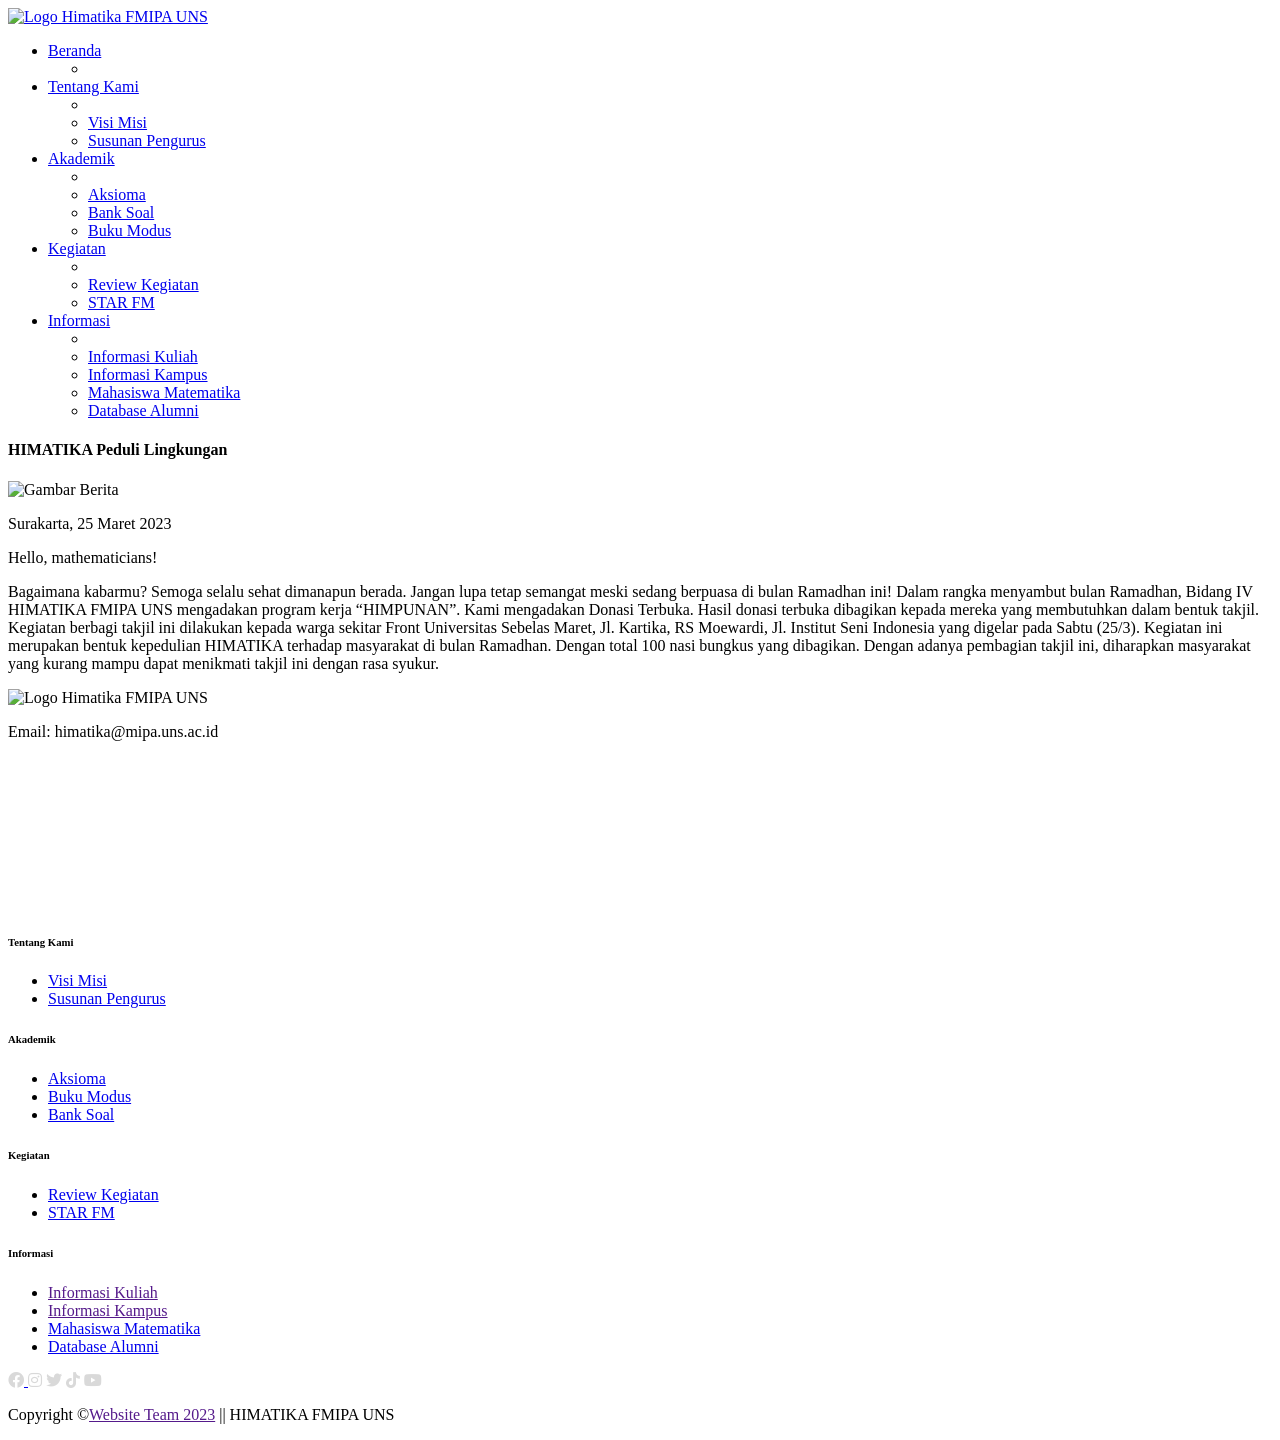
==== review_kegiatan/HIMPUNAN.html @ 8f07817e "Add files via upload" ====
<!DOCTYPE html>
<html lang="en">
  <head>
    <meta charset="UTF-8" />
    <meta http-equiv="X-UA-Compatible" content="IE=edge" />
    <meta name="viewport" content="width=device-width, initial-scale=1.0" />
    <title>HIMATIKA Peduli Lingkungan</title>
    <link
      rel="shortcut icon"
      href="assets/logo himatika.png"
      type="image/x-icon"
    />

    <!-- My Font -->
    <link
      href="https://fonts.googleapis.com/css2?family=Poppins:wght@400;600;700&display=swap"
      rel="stylesheet"
    />
    <link
      href="https://fonts.googleapis.com/css2?family=Montserrat:wght@400;500;700&display=swap"
      rel="stylesheet"
    />
    <!--Calibri Font => klo mau pake langsung di CSS(font-family: "calibri",sans-serif;)-->

    <!-- My Css Style-->
    <link rel="stylesheet" href="css/style-nav.css" />
    <link rel="stylesheet" href="../css/review-kegiatan.css" />
    <link rel="stylesheet" href="css/style-footer.css" />

    <!-- Feather Icons-->
    <script src="https://unpkg.com/feather-icons"></script>

    <!-- Font Awesome -->
    <link
      rel="stylesheet"
      href="https://use.fontawesome.com/releases/v5.15.4/css/all.css"
    />
  </head>
  <body>
    <!-- Navigasi Bar Start -->
    <nav class="navbar">
      <div class="navbar-logo">
        <a href="index.html">
          <img
            src="assets/logo-indo.png"
            class="logo-nav"
            alt="Logo Himatika FMIPA UNS"
          />
        </a>
      </div>
      <div class="navbar-menu">
        <ul>
          <li class="menu">
            <div class="menu-item">
              <i id="icon-menu" class="menu-icon" data-feather="home"></i>
              <a href="index.html">Beranda</a>
              <ul class="dropdown-beranda">
                <!--Hiasan Drop menu(drop-line)-->
                <li class="drop-line-beranda"></li>
              </ul>
            </div>
          </li>

          <li class="menu">
            <div class="menu-item">
              <div class="menu-wrapper">
                <div class="menu-container">
                  <i id="icon-menu" class="menu-icon" data-feather="users"></i>
                  <a href="#">Tentang Kami</a>
                </div>
                <a href="#"
                  ><i data-feather="chevron-down" class="chevron-down"></i
                ></a>
              </div>

              <ul class="dropdown">
                <!--Hiasan Drop menu(drop-line)-->
                <li class="drop-line"></li>
                <li class="dropdown-content">
                  <a href="visi-misi.html"
                    ><i id="icon-menu" data-feather="user"></i
                  ></a>
                  <a href="visi-misi.html">Visi Misi</a>
                </li>
                <li class="dropdown-content">
                  <a href="susunan-pengurus.html"
                    ><i id="icon-menu" data-feather="users"></i
                  ></a>
                  <a href="susunan-pengurus.html">Susunan Pengurus</a>
                </li>
              </ul>
            </div>
          </li>

          <li class="menu">
            <div class="menu-item">
              <div class="menu-wrapper">
                <div class="menu-container">
                  <i
                    id="icon-menu"
                    class="menu-icon"
                    data-feather="book-open"
                  ></i>
                  <a href="#">Akademik</a>
                </div>
                <a href="#"
                  ><i data-feather="chevron-down" class="chevron-down"></i
                ></a>
              </div>

              <ul class="dropdown dropdown--animated-2">
                <!--Hiasan Drop menu(drop-line)-->
                <li class="drop-line"></li>
                <li class="dropdown-content">
                  <a href="aksioma.html"
                    ><i id="icon-menu" data-feather="book"></i
                  ></a>
                  <a href="aksioma.html">Aksioma</a>
                </li>
                <li class="dropdown-content">
                  <a
                    href="https://drive.google.com/drive/folders/1Hf61U4OD5yHimjChPWyJ2t0SV8NsxnyT"
                    ><i id="icon-menu" data-feather="book"></i
                  ></a>
                  <a
                    href="https://drive.google.com/drive/folders/1Hf61U4OD5yHimjChPWyJ2t0SV8NsxnyT"
                    >Bank Soal</a
                  >
                </li>
                <li class="dropdown-content">
                  <a
                    href="https://drive.google.com/drive/folders/1hPaRXpQwMoG-IJgHgs4XyqpahIorm_Uj"
                    ><i id="icon-menu" data-feather="book"></i
                  ></a>
                  <a
                    href="https://drive.google.com/drive/folders/1hPaRXpQwMoG-IJgHgs4XyqpahIorm_Uj"
                    >Buku Modus</a
                  >
                </li>
              </ul>
            </div>
          </li>

          <li class="menu">
            <div class="menu-item nav-visit">
              <div class="menu-wrapper">
                <div class="menu-container">
                  <i
                    id="icon-menu"
                    class="menu-icon"
                    data-feather="calendar"
                  ></i>
                  <a href="#">Kegiatan</a>
                </div>
                <a href="#"
                  ><i data-feather="chevron-down" class="chevron-down"></i
                ></a>
              </div>

              <ul class="dropdown">
                <!--Hiasan Drop menu(drop-line)-->
                <li class="drop-line"></li>
                <li class="dropdown-content">
                  <a
                    href="https://drive.google.com/drive/folders/1s7GCv-ryBIylTNacQF3diu7MrT_sk_R-"
                    ><i id="icon-menu" data-feather="calendar"></i
                  ></a>
                  <a
                    href="https://drive.google.com/drive/folders/1s7GCv-ryBIylTNacQF3diu7MrT_sk_R-"
                    >Review Kegiatan</a
                  >
                </li>
                <li class="dropdown-content">
                  <a href="https://www.instagram.com/starfm_uns/"
                    ><i id="icon-menu" data-feather="calendar"></i
                  ></a>
                  <a href="https://www.instagram.com/starfm_uns/">STAR FM</a>
                </li>
              </ul>
            </div>
          </li>

          <li class="menu">
            <div class="menu-item">
              <div class="menu-wrapper">
                <div class="menu-container">
                  <i id="icon-menu" class="menu-icon" data-feather="info"></i>
                  <a href="#">Informasi</a>
                </div>
                <a href="#"
                  ><i data-feather="chevron-down" class="chevron-down"></i
                ></a>
              </div>

              <ul class="dropdown dropdown--animated-3">
                <!--Hiasan Drop menu(drop-line)-->
                <li class="drop-line"></li>
                <li class="dropdown-content">
                  <a href="informasi-kuliah.html"
                    ><i id="icon-menu" data-feather="info"></i
                  ></a>
                  <a href="informasi-kuliah.html">Informasi Kuliah</a>
                </li>
                <li class="dropdown-content">
                  <a href="informasi-kampus.html"
                    ><i id="icon-menu" data-feather="info"></i
                  ></a>
                  <a href="informasi-kampus.html">Informasi Kampus</a>
                </li>
                <li class="dropdown-content">
                  <a href="mahasiswa-matematika.html"
                    ><i id="icon-menu" data-feather="info"></i
                  ></a>
                  <a href="mahasiswa-matematika.html">Mahasiswa Matematika</a>
                </li>
                <li class="dropdown-content">
                  <a
                    href="https://docs.google.com/spreadsheets/d/1jv8xUHh3H_3f-vINGhlzfrGTuFGoTF0HC7LiTBdWq4Y/htmlview"
                    ><i id="icon-menu" data-feather="info"></i
                  ></a>
                  <a
                    href="https://docs.google.com/spreadsheets/d/1jv8xUHh3H_3f-vINGhlzfrGTuFGoTF0HC7LiTBdWq4Y/htmlview"
                    >Database Alumni</a
                  >
                </li>
              </ul>
            </div>
          </li>
        </ul>
      </div>
      <div class="navbar-icon">
        <div id="menu">
          <div class="menu-modern-1"></div>
          <div class="menu-modern-2"></div>
          <div class="menu-modern-3"></div>
        </div>
      </div>
    </nav>
    <!-- navbar end -->
    <!-- <header class="header">
      <div class="overlay"></div>
      <main class="header-content">
        <h2>Review Kegiatan</h2>
      </main>
    </header> -->
    <div class="container">
      <div class="content">
        <h4>HIMATIKA Peduli Lingkungan</h4>
        <div class="image-container">
          <img src="assets/berita/berita-himpunan.jpg" alt="Gambar Berita" />
        </div>
        <div class="deskripsi">
          <p>Surakarta, 25 Maret 2023</p>
        </div>
        <div class="konten-isi">
          <p>Hello, mathematicians!</p>
          <p>
            Bagaimana kabarmu? Semoga selalu sehat dimanapun berada. Jangan lupa
            tetap semangat meski sedang berpuasa di bulan Ramadhan ini! Dalam
            rangka menyambut bulan Ramadhan, Bidang IV HIMATIKA FMIPA UNS
            mengadakan program kerja “HIMPUNAN”. Kami mengadakan Donasi Terbuka.
            Hasil donasi terbuka dibagikan kepada mereka yang membutuhkan dalam
            bentuk takjil. Kegiatan berbagi takjil ini dilakukan kepada warga
            sekitar Front Universitas Sebelas Maret, Jl. Kartika, RS Moewardi,
            Jl. Institut Seni Indonesia yang digelar pada Sabtu (25/3). Kegiatan
            ini merupakan bentuk kepedulian HIMATIKA terhadap masyarakat di
            bulan Ramadhan. Dengan total 100 nasi bungkus yang dibagikan. Dengan
            adanya pembagian takjil ini, diharapkan masyarakat yang kurang mampu
            dapat menikmati takjil ini dengan rasa syukur.
          </p>
        </div>
      </div>
      <!-- <2>berita- elantikan</2> -->
    </div>
    <!-- Footer Start -->
    <div class="footer">
      <div class="container-footer">
        <div class="col-footer">
          <img
            src="assets/logo_hima_putih.png"
            class="logo-foot"
            alt="Logo Himatika FMIPA UNS"
          />
          <p>Email: himatika@mipa.uns.ac.id</p>
          <iframe
            src="https://www.google.com/maps/embed?pb=!1m18!1m12!1m3!1d494.3940046802911!2d110.85863901382751!3d-7.558396399999998!2m3!1f0!2f0!3f0!3m2!1i1024!2i768!4f13.1!3m3!1m2!1s0x2e7a17d795fd373d%3A0x66f70240a15a319d!2sSekretariat%20HIMATIKA%20FMIPA%20UNS!5e0!3m2!1sen!2sid!4v1682749275850!5m2!1sen!2sid"
            style="border: 0"
            allowfullscreen=""
            loading="lazy"
            referrerpolicy="no-referrer-when-downgrade"
          ></iframe>
        </div>
        <div class="col-footer">
          <h6>Tentang Kami</h6>
          <ul>
            <li><a href="visi-misi.html">Visi Misi</a></li>
            <li><a href="susunan-pengurus.html">Susunan Pengurus</a></li>
          </ul>
        </div>
        <div class="col-footer">
          <h6>Akademik</h6>
          <ul>
            <li>
              <a href="aksioma.html">Aksioma</a>
            </li>
            <li>
              <a
                href="https://drive.google.com/drive/folders/1hPaRXpQwMoG-IJgHgs4XyqpahIorm_Uj"
                >Buku Modus</a
              >
            </li>
            <li>
              <a
                href="https://drive.google.com/drive/folders/1Hf61U4OD5yHimjChPWyJ2t0SV8NsxnyT"
                >Bank Soal</a
              >
            </li>
          </ul>
        </div>
        <div class="col-footer">
          <h6>Kegiatan</h6>
          <ul>
            <li>
              <a
                href="https://drive.google.com/drive/folders/1s7GCv-ryBIylTNacQF3diu7MrT_sk_R-"
                >Review Kegiatan</a
              >
            </li>
            <li><a href="https://www.instagram.com/starfm_uns/">STAR FM</a></li>
          </ul>
        </div>
        <div class="col-footer">
          <div class="col-col-footer">
            <h6>Informasi</h6>
            <ul>
              <li><a href="">Informasi Kuliah</a></li>
              <li><a href="">Informasi Kampus</a></li>
              <li>
                <a href="mahasiswa-matematika.html">Mahasiswa Matematika</a>
              </li>
              <li>
                <a
                  href="https://docs.google.com/spreadsheets/d/1jv8xUHh3H_3f-vINGhlzfrGTuFGoTF0HC7LiTBdWq4Y/htmlview"
                  >Database Alumni</a
                >
              </li>
            </ul>
          </div>
          <div class="sosmed-footer">
            <a href="https://web.facebook.com/himatikafmipauns">
              <i class="fab fa-facebook" style="color: #d9d9d9"></i>
            </a>
            <a href="https://www.instagram.com/himatikauns/"
              ><i class="fab fa-instagram" style="color: #d9d9d9"></i
            ></a>
            <a href="https://twitter.com/himatikauns"
              ><i class="fab fa-twitter" style="color: #d9d9d9"></i
            ></a>
            <a href="https://www.tiktok.com/@himatikauns"
              ><i class="fab fa-tiktok" style="color: #d9d9d9"></i
            ></a>
            <a href="https://www.youtube.com/HIMATIKAFMIPAUNS"
              ><i class="fab fa-youtube" style="color: #d9d9d9"></i
            ></a>
          </div>
        </div>
      </div>
    </div>
    <div class="copyright">
      <p>Copyright ©<a href="">Website Team 2023</a> || HIMATIKA FMIPA UNS</p>
    </div>
    <!-- Footer End -->

    <!-- My Java Script -->
    <script src="script/script-susunan-pengurus.js"></script>
    <!-- navbar scipt -->
    <script src="script/nav-script.js"></script>

    <!-- Feather Icons -->
    <script>
      feather.replace();
    </script>
  </body>
</html>
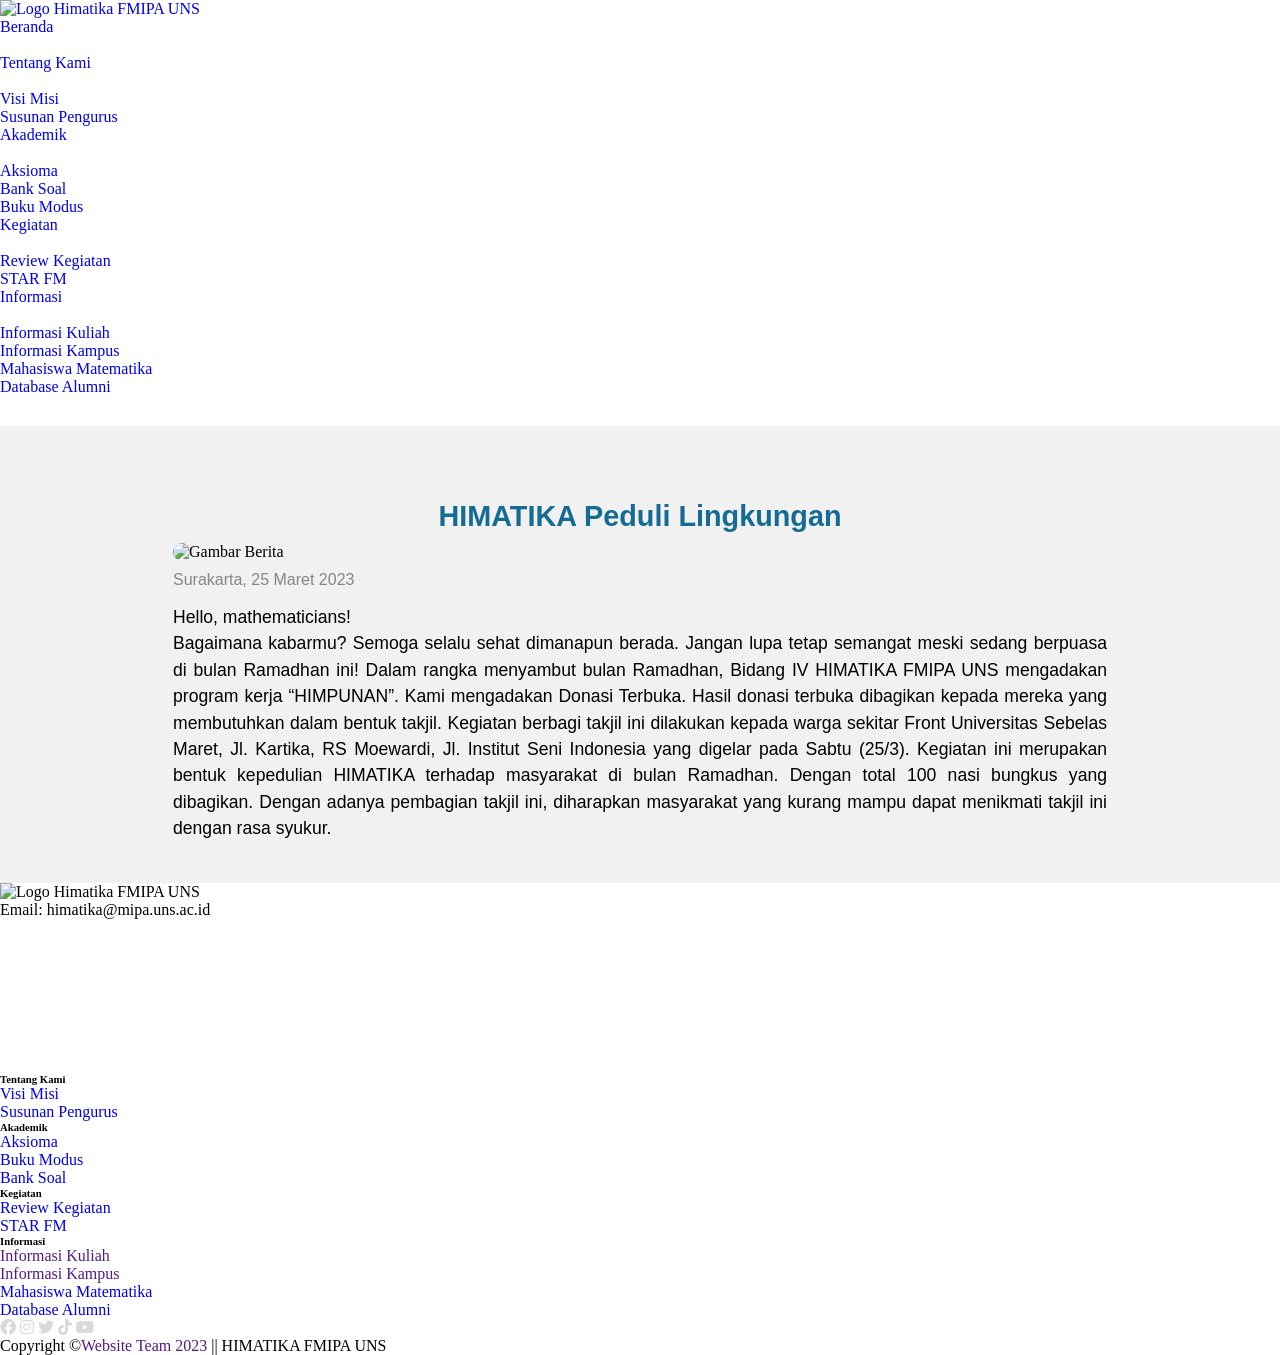
==== commit a5b6a95a: "cek" ====
--- a/review_kegiatan/HIMPUNAN.html
+++ b/review_kegiatan/HIMPUNAN.html
@@ -1,384 +1,384 @@
-<!DOCTYPE html>
-<html lang="en">
-  <head>
-    <meta charset="UTF-8" />
-    <meta http-equiv="X-UA-Compatible" content="IE=edge" />
-    <meta name="viewport" content="width=device-width, initial-scale=1.0" />
-    <title>HIMATIKA Peduli Lingkungan</title>
-    <link
-      rel="shortcut icon"
-      href="assets/logo himatika.png"
-      type="image/x-icon"
-    />
-
-    <!-- My Font -->
-    <link
-      href="https://fonts.googleapis.com/css2?family=Poppins:wght@400;600;700&display=swap"
-      rel="stylesheet"
-    />
-    <link
-      href="https://fonts.googleapis.com/css2?family=Montserrat:wght@400;500;700&display=swap"
-      rel="stylesheet"
-    />
-    <!--Calibri Font => klo mau pake langsung di CSS(font-family: "calibri",sans-serif;)-->
-
-    <!-- My Css Style-->
-    <link rel="stylesheet" href="css/style-nav.css" />
-    <link rel="stylesheet" href="../css/review-kegiatan.css" />
-    <link rel="stylesheet" href="css/style-footer.css" />
-
-    <!-- Feather Icons-->
-    <script src="https://unpkg.com/feather-icons"></script>
-
-    <!-- Font Awesome -->
-    <link
-      rel="stylesheet"
-      href="https://use.fontawesome.com/releases/v5.15.4/css/all.css"
-    />
-  </head>
-  <body>
-    <!-- Navigasi Bar Start -->
-    <nav class="navbar">
-      <div class="navbar-logo">
-        <a href="index.html">
-          <img
-            src="assets/logo-indo.png"
-            class="logo-nav"
-            alt="Logo Himatika FMIPA UNS"
-          />
-        </a>
-      </div>
-      <div class="navbar-menu">
-        <ul>
-          <li class="menu">
-            <div class="menu-item">
-              <i id="icon-menu" class="menu-icon" data-feather="home"></i>
-              <a href="index.html">Beranda</a>
-              <ul class="dropdown-beranda">
-                <!--Hiasan Drop menu(drop-line)-->
-                <li class="drop-line-beranda"></li>
-              </ul>
-            </div>
-          </li>
-
-          <li class="menu">
-            <div class="menu-item">
-              <div class="menu-wrapper">
-                <div class="menu-container">
-                  <i id="icon-menu" class="menu-icon" data-feather="users"></i>
-                  <a href="#">Tentang Kami</a>
-                </div>
-                <a href="#"
-                  ><i data-feather="chevron-down" class="chevron-down"></i
-                ></a>
-              </div>
-
-              <ul class="dropdown">
-                <!--Hiasan Drop menu(drop-line)-->
-                <li class="drop-line"></li>
-                <li class="dropdown-content">
-                  <a href="visi-misi.html"
-                    ><i id="icon-menu" data-feather="user"></i
-                  ></a>
-                  <a href="visi-misi.html">Visi Misi</a>
-                </li>
-                <li class="dropdown-content">
-                  <a href="susunan-pengurus.html"
-                    ><i id="icon-menu" data-feather="users"></i
-                  ></a>
-                  <a href="susunan-pengurus.html">Susunan Pengurus</a>
-                </li>
-              </ul>
-            </div>
-          </li>
-
-          <li class="menu">
-            <div class="menu-item">
-              <div class="menu-wrapper">
-                <div class="menu-container">
-                  <i
-                    id="icon-menu"
-                    class="menu-icon"
-                    data-feather="book-open"
-                  ></i>
-                  <a href="#">Akademik</a>
-                </div>
-                <a href="#"
-                  ><i data-feather="chevron-down" class="chevron-down"></i
-                ></a>
-              </div>
-
-              <ul class="dropdown dropdown--animated-2">
-                <!--Hiasan Drop menu(drop-line)-->
-                <li class="drop-line"></li>
-                <li class="dropdown-content">
-                  <a href="aksioma.html"
-                    ><i id="icon-menu" data-feather="book"></i
-                  ></a>
-                  <a href="aksioma.html">Aksioma</a>
-                </li>
-                <li class="dropdown-content">
-                  <a
-                    href="https://drive.google.com/drive/folders/1Hf61U4OD5yHimjChPWyJ2t0SV8NsxnyT"
-                    ><i id="icon-menu" data-feather="book"></i
-                  ></a>
-                  <a
-                    href="https://drive.google.com/drive/folders/1Hf61U4OD5yHimjChPWyJ2t0SV8NsxnyT"
-                    >Bank Soal</a
-                  >
-                </li>
-                <li class="dropdown-content">
-                  <a
-                    href="https://drive.google.com/drive/folders/1hPaRXpQwMoG-IJgHgs4XyqpahIorm_Uj"
-                    ><i id="icon-menu" data-feather="book"></i
-                  ></a>
-                  <a
-                    href="https://drive.google.com/drive/folders/1hPaRXpQwMoG-IJgHgs4XyqpahIorm_Uj"
-                    >Buku Modus</a
-                  >
-                </li>
-              </ul>
-            </div>
-          </li>
-
-          <li class="menu">
-            <div class="menu-item nav-visit">
-              <div class="menu-wrapper">
-                <div class="menu-container">
-                  <i
-                    id="icon-menu"
-                    class="menu-icon"
-                    data-feather="calendar"
-                  ></i>
-                  <a href="#">Kegiatan</a>
-                </div>
-                <a href="#"
-                  ><i data-feather="chevron-down" class="chevron-down"></i
-                ></a>
-              </div>
-
-              <ul class="dropdown">
-                <!--Hiasan Drop menu(drop-line)-->
-                <li class="drop-line"></li>
-                <li class="dropdown-content">
-                  <a
-                    href="https://drive.google.com/drive/folders/1s7GCv-ryBIylTNacQF3diu7MrT_sk_R-"
-                    ><i id="icon-menu" data-feather="calendar"></i
-                  ></a>
-                  <a
-                    href="https://drive.google.com/drive/folders/1s7GCv-ryBIylTNacQF3diu7MrT_sk_R-"
-                    >Review Kegiatan</a
-                  >
-                </li>
-                <li class="dropdown-content">
-                  <a href="https://www.instagram.com/starfm_uns/"
-                    ><i id="icon-menu" data-feather="calendar"></i
-                  ></a>
-                  <a href="https://www.instagram.com/starfm_uns/">STAR FM</a>
-                </li>
-              </ul>
-            </div>
-          </li>
-
-          <li class="menu">
-            <div class="menu-item">
-              <div class="menu-wrapper">
-                <div class="menu-container">
-                  <i id="icon-menu" class="menu-icon" data-feather="info"></i>
-                  <a href="#">Informasi</a>
-                </div>
-                <a href="#"
-                  ><i data-feather="chevron-down" class="chevron-down"></i
-                ></a>
-              </div>
-
-              <ul class="dropdown dropdown--animated-3">
-                <!--Hiasan Drop menu(drop-line)-->
-                <li class="drop-line"></li>
-                <li class="dropdown-content">
-                  <a href="informasi-kuliah.html"
-                    ><i id="icon-menu" data-feather="info"></i
-                  ></a>
-                  <a href="informasi-kuliah.html">Informasi Kuliah</a>
-                </li>
-                <li class="dropdown-content">
-                  <a href="informasi-kampus.html"
-                    ><i id="icon-menu" data-feather="info"></i
-                  ></a>
-                  <a href="informasi-kampus.html">Informasi Kampus</a>
-                </li>
-                <li class="dropdown-content">
-                  <a href="mahasiswa-matematika.html"
-                    ><i id="icon-menu" data-feather="info"></i
-                  ></a>
-                  <a href="mahasiswa-matematika.html">Mahasiswa Matematika</a>
-                </li>
-                <li class="dropdown-content">
-                  <a
-                    href="https://docs.google.com/spreadsheets/d/1jv8xUHh3H_3f-vINGhlzfrGTuFGoTF0HC7LiTBdWq4Y/htmlview"
-                    ><i id="icon-menu" data-feather="info"></i
-                  ></a>
-                  <a
-                    href="https://docs.google.com/spreadsheets/d/1jv8xUHh3H_3f-vINGhlzfrGTuFGoTF0HC7LiTBdWq4Y/htmlview"
-                    >Database Alumni</a
-                  >
-                </li>
-              </ul>
-            </div>
-          </li>
-        </ul>
-      </div>
-      <div class="navbar-icon">
-        <div id="menu">
-          <div class="menu-modern-1"></div>
-          <div class="menu-modern-2"></div>
-          <div class="menu-modern-3"></div>
-        </div>
-      </div>
-    </nav>
-    <!-- navbar end -->
-    <!-- <header class="header">
-      <div class="overlay"></div>
-      <main class="header-content">
-        <h2>Review Kegiatan</h2>
-      </main>
-    </header> -->
-    <div class="container">
-      <div class="content">
-        <h4>HIMATIKA Peduli Lingkungan</h4>
-        <div class="image-container">
-          <img src="assets/berita/berita-himpunan.jpg" alt="Gambar Berita" />
-        </div>
-        <div class="deskripsi">
-          <p>Surakarta, 25 Maret 2023</p>
-        </div>
-        <div class="konten-isi">
-          <p>Hello, mathematicians!</p>
-          <p>
-            Bagaimana kabarmu? Semoga selalu sehat dimanapun berada. Jangan lupa
-            tetap semangat meski sedang berpuasa di bulan Ramadhan ini! Dalam
-            rangka menyambut bulan Ramadhan, Bidang IV HIMATIKA FMIPA UNS
-            mengadakan program kerja “HIMPUNAN”. Kami mengadakan Donasi Terbuka.
-            Hasil donasi terbuka dibagikan kepada mereka yang membutuhkan dalam
-            bentuk takjil. Kegiatan berbagi takjil ini dilakukan kepada warga
-            sekitar Front Universitas Sebelas Maret, Jl. Kartika, RS Moewardi,
-            Jl. Institut Seni Indonesia yang digelar pada Sabtu (25/3). Kegiatan
-            ini merupakan bentuk kepedulian HIMATIKA terhadap masyarakat di
-            bulan Ramadhan. Dengan total 100 nasi bungkus yang dibagikan. Dengan
-            adanya pembagian takjil ini, diharapkan masyarakat yang kurang mampu
-            dapat menikmati takjil ini dengan rasa syukur.
-          </p>
-        </div>
-      </div>
-      <!-- <2>berita- elantikan</2> -->
-    </div>
-    <!-- Footer Start -->
-    <div class="footer">
-      <div class="container-footer">
-        <div class="col-footer">
-          <img
-            src="assets/logo_hima_putih.png"
-            class="logo-foot"
-            alt="Logo Himatika FMIPA UNS"
-          />
-          <p>Email: himatika@mipa.uns.ac.id</p>
-          <iframe
-            src="https://www.google.com/maps/embed?pb=!1m18!1m12!1m3!1d494.3940046802911!2d110.85863901382751!3d-7.558396399999998!2m3!1f0!2f0!3f0!3m2!1i1024!2i768!4f13.1!3m3!1m2!1s0x2e7a17d795fd373d%3A0x66f70240a15a319d!2sSekretariat%20HIMATIKA%20FMIPA%20UNS!5e0!3m2!1sen!2sid!4v1682749275850!5m2!1sen!2sid"
-            style="border: 0"
-            allowfullscreen=""
-            loading="lazy"
-            referrerpolicy="no-referrer-when-downgrade"
-          ></iframe>
-        </div>
-        <div class="col-footer">
-          <h6>Tentang Kami</h6>
-          <ul>
-            <li><a href="visi-misi.html">Visi Misi</a></li>
-            <li><a href="susunan-pengurus.html">Susunan Pengurus</a></li>
-          </ul>
-        </div>
-        <div class="col-footer">
-          <h6>Akademik</h6>
-          <ul>
-            <li>
-              <a href="aksioma.html">Aksioma</a>
-            </li>
-            <li>
-              <a
-                href="https://drive.google.com/drive/folders/1hPaRXpQwMoG-IJgHgs4XyqpahIorm_Uj"
-                >Buku Modus</a
-              >
-            </li>
-            <li>
-              <a
-                href="https://drive.google.com/drive/folders/1Hf61U4OD5yHimjChPWyJ2t0SV8NsxnyT"
-                >Bank Soal</a
-              >
-            </li>
-          </ul>
-        </div>
-        <div class="col-footer">
-          <h6>Kegiatan</h6>
-          <ul>
-            <li>
-              <a
-                href="https://drive.google.com/drive/folders/1s7GCv-ryBIylTNacQF3diu7MrT_sk_R-"
-                >Review Kegiatan</a
-              >
-            </li>
-            <li><a href="https://www.instagram.com/starfm_uns/">STAR FM</a></li>
-          </ul>
-        </div>
-        <div class="col-footer">
-          <div class="col-col-footer">
-            <h6>Informasi</h6>
-            <ul>
-              <li><a href="">Informasi Kuliah</a></li>
-              <li><a href="">Informasi Kampus</a></li>
-              <li>
-                <a href="mahasiswa-matematika.html">Mahasiswa Matematika</a>
-              </li>
-              <li>
-                <a
-                  href="https://docs.google.com/spreadsheets/d/1jv8xUHh3H_3f-vINGhlzfrGTuFGoTF0HC7LiTBdWq4Y/htmlview"
-                  >Database Alumni</a
-                >
-              </li>
-            </ul>
-          </div>
-          <div class="sosmed-footer">
-            <a href="https://web.facebook.com/himatikafmipauns">
-              <i class="fab fa-facebook" style="color: #d9d9d9"></i>
-            </a>
-            <a href="https://www.instagram.com/himatikauns/"
-              ><i class="fab fa-instagram" style="color: #d9d9d9"></i
-            ></a>
-            <a href="https://twitter.com/himatikauns"
-              ><i class="fab fa-twitter" style="color: #d9d9d9"></i
-            ></a>
-            <a href="https://www.tiktok.com/@himatikauns"
-              ><i class="fab fa-tiktok" style="color: #d9d9d9"></i
-            ></a>
-            <a href="https://www.youtube.com/HIMATIKAFMIPAUNS"
-              ><i class="fab fa-youtube" style="color: #d9d9d9"></i
-            ></a>
-          </div>
-        </div>
-      </div>
-    </div>
-    <div class="copyright">
-      <p>Copyright ©<a href="">Website Team 2023</a> || HIMATIKA FMIPA UNS</p>
-    </div>
-    <!-- Footer End -->
-
-    <!-- My Java Script -->
-    <script src="script/script-susunan-pengurus.js"></script>
-    <!-- navbar scipt -->
-    <script src="script/nav-script.js"></script>
-
-    <!-- Feather Icons -->
-    <script>
-      feather.replace();
-    </script>
-  </body>
-</html>
+<!DOCTYPE html>
+<html lang="en">
+  <head>
+    <meta charset="UTF-8" />
+    <meta http-equiv="X-UA-Compatible" content="IE=edge" />
+    <meta name="viewport" content="width=device-width, initial-scale=1.0" />
+    <title>HIMATIKA Peduli Lingkungan</title>
+    <link
+      rel="shortcut icon"
+      href="assets/logo himatika.png"
+      type="image/x-icon"
+    />
+
+    <!-- My Font -->
+    <link
+      href="https://fonts.googleapis.com/css2?family=Poppins:wght@400;600;700&display=swap"
+      rel="stylesheet"
+    />
+    <link
+      href="https://fonts.googleapis.com/css2?family=Montserrat:wght@400;500;700&display=swap"
+      rel="stylesheet"
+    />
+    <!--Calibri Font => klo mau pake langsung di CSS(font-family: "calibri",sans-serif;)-->
+
+    <!-- My Css Style-->
+    <link rel="stylesheet" href="css/style-nav.css" />
+    <link rel="stylesheet" href="../css/review-kegiatan.css" />
+    <link rel="stylesheet" href="css/style-footer.css" />
+
+    <!-- Feather Icons-->
+    <script src="https://unpkg.com/feather-icons"></script>
+
+    <!-- Font Awesome -->
+    <link
+      rel="stylesheet"
+      href="https://use.fontawesome.com/releases/v5.15.4/css/all.css"
+    />
+  </head>
+  <body>
+    <!-- Navigasi Bar Start -->
+    <nav class="navbar">
+      <div class="navbar-logo">
+        <a href="index.html">
+          <img
+            src="assets/logo-indo.png"
+            class="logo-nav"
+            alt="Logo Himatika FMIPA UNS"
+          />
+        </a>
+      </div>
+      <div class="navbar-menu">
+        <ul>
+          <li class="menu">
+            <div class="menu-item">
+              <i id="icon-menu" class="menu-icon" data-feather="home"></i>
+              <a href="index.html">Beranda</a>
+              <ul class="dropdown-beranda">
+                <!--Hiasan Drop menu(drop-line)-->
+                <li class="drop-line-beranda"></li>
+              </ul>
+            </div>
+          </li>
+
+          <li class="menu">
+            <div class="menu-item">
+              <div class="menu-wrapper">
+                <div class="menu-container">
+                  <i id="icon-menu" class="menu-icon" data-feather="users"></i>
+                  <a href="#">Tentang Kami</a>
+                </div>
+                <a href="#"
+                  ><i data-feather="chevron-down" class="chevron-down"></i
+                ></a>
+              </div>
+
+              <ul class="dropdown">
+                <!--Hiasan Drop menu(drop-line)-->
+                <li class="drop-line"></li>
+                <li class="dropdown-content">
+                  <a href="visi-misi.html"
+                    ><i id="icon-menu" data-feather="user"></i
+                  ></a>
+                  <a href="visi-misi.html">Visi Misi</a>
+                </li>
+                <li class="dropdown-content">
+                  <a href="susunan-pengurus.html"
+                    ><i id="icon-menu" data-feather="users"></i
+                  ></a>
+                  <a href="susunan-pengurus.html">Susunan Pengurus</a>
+                </li>
+              </ul>
+            </div>
+          </li>
+
+          <li class="menu">
+            <div class="menu-item">
+              <div class="menu-wrapper">
+                <div class="menu-container">
+                  <i
+                    id="icon-menu"
+                    class="menu-icon"
+                    data-feather="book-open"
+                  ></i>
+                  <a href="#">Akademik</a>
+                </div>
+                <a href="#"
+                  ><i data-feather="chevron-down" class="chevron-down"></i
+                ></a>
+              </div>
+
+              <ul class="dropdown dropdown--animated-2">
+                <!--Hiasan Drop menu(drop-line)-->
+                <li class="drop-line"></li>
+                <li class="dropdown-content">
+                  <a href="aksioma.html"
+                    ><i id="icon-menu" data-feather="book"></i
+                  ></a>
+                  <a href="aksioma.html">Aksioma</a>
+                </li>
+                <li class="dropdown-content">
+                  <a
+                    href="https://drive.google.com/drive/folders/1Hf61U4OD5yHimjChPWyJ2t0SV8NsxnyT"
+                    ><i id="icon-menu" data-feather="book"></i
+                  ></a>
+                  <a
+                    href="https://drive.google.com/drive/folders/1Hf61U4OD5yHimjChPWyJ2t0SV8NsxnyT"
+                    >Bank Soal</a
+                  >
+                </li>
+                <li class="dropdown-content">
+                  <a
+                    href="https://drive.google.com/drive/folders/1hPaRXpQwMoG-IJgHgs4XyqpahIorm_Uj"
+                    ><i id="icon-menu" data-feather="book"></i
+                  ></a>
+                  <a
+                    href="https://drive.google.com/drive/folders/1hPaRXpQwMoG-IJgHgs4XyqpahIorm_Uj"
+                    >Buku Modus</a
+                  >
+                </li>
+              </ul>
+            </div>
+          </li>
+
+          <li class="menu">
+            <div class="menu-item nav-visit">
+              <div class="menu-wrapper">
+                <div class="menu-container">
+                  <i
+                    id="icon-menu"
+                    class="menu-icon"
+                    data-feather="calendar"
+                  ></i>
+                  <a href="#">Kegiatan</a>
+                </div>
+                <a href="#"
+                  ><i data-feather="chevron-down" class="chevron-down"></i
+                ></a>
+              </div>
+
+              <ul class="dropdown">
+                <!--Hiasan Drop menu(drop-line)-->
+                <li class="drop-line"></li>
+                <li class="dropdown-content">
+                  <a
+                    href="https://drive.google.com/drive/folders/1s7GCv-ryBIylTNacQF3diu7MrT_sk_R-"
+                    ><i id="icon-menu" data-feather="calendar"></i
+                  ></a>
+                  <a
+                    href="https://drive.google.com/drive/folders/1s7GCv-ryBIylTNacQF3diu7MrT_sk_R-"
+                    >Review Kegiatan</a
+                  >
+                </li>
+                <li class="dropdown-content">
+                  <a href="https://www.instagram.com/starfm_uns/"
+                    ><i id="icon-menu" data-feather="calendar"></i
+                  ></a>
+                  <a href="https://www.instagram.com/starfm_uns/">STAR FM</a>
+                </li>
+              </ul>
+            </div>
+          </li>
+
+          <li class="menu">
+            <div class="menu-item">
+              <div class="menu-wrapper">
+                <div class="menu-container">
+                  <i id="icon-menu" class="menu-icon" data-feather="info"></i>
+                  <a href="#">Informasi</a>
+                </div>
+                <a href="#"
+                  ><i data-feather="chevron-down" class="chevron-down"></i
+                ></a>
+              </div>
+
+              <ul class="dropdown dropdown--animated-3">
+                <!--Hiasan Drop menu(drop-line)-->
+                <li class="drop-line"></li>
+                <li class="dropdown-content">
+                  <a href="informasi-kuliah.html"
+                    ><i id="icon-menu" data-feather="info"></i
+                  ></a>
+                  <a href="informasi-kuliah.html">Informasi Kuliah</a>
+                </li>
+                <li class="dropdown-content">
+                  <a href="informasi-kampus.html"
+                    ><i id="icon-menu" data-feather="info"></i
+                  ></a>
+                  <a href="informasi-kampus.html">Informasi Kampus</a>
+                </li>
+                <li class="dropdown-content">
+                  <a href="mahasiswa-matematika.html"
+                    ><i id="icon-menu" data-feather="info"></i
+                  ></a>
+                  <a href="mahasiswa-matematika.html">Mahasiswa Matematika</a>
+                </li>
+                <li class="dropdown-content">
+                  <a
+                    href="https://docs.google.com/spreadsheets/d/1jv8xUHh3H_3f-vINGhlzfrGTuFGoTF0HC7LiTBdWq4Y/htmlview"
+                    ><i id="icon-menu" data-feather="info"></i
+                  ></a>
+                  <a
+                    href="https://docs.google.com/spreadsheets/d/1jv8xUHh3H_3f-vINGhlzfrGTuFGoTF0HC7LiTBdWq4Y/htmlview"
+                    >Database Alumni</a
+                  >
+                </li>
+              </ul>
+            </div>
+          </li>
+        </ul>
+      </div>
+      <div class="navbar-icon">
+        <div id="menu">
+          <div class="menu-modern-1"></div>
+          <div class="menu-modern-2"></div>
+          <div class="menu-modern-3"></div>
+        </div>
+      </div>
+    </nav>
+    <!-- navbar end -->
+    <!-- <header class="header">
+      <div class="overlay"></div>
+      <main class="header-content">
+        <h2>Review Kegiatan</h2>
+      </main>
+    </header> -->
+    <div class="container">
+      <div class="content">
+        <h4>HIMATIKA Peduli Lingkungan</h4>
+        <div class="image-container">
+          <img src="assets/berita/berita-himpunan.jpg" alt="Gambar Berita" />
+        </div>
+        <div class="deskripsi">
+          <p>Surakarta, 25 Maret 2023</p>
+        </div>
+        <div class="konten-isi">
+          <p>Hello, mathematicians!</p>
+          <p>
+            Bagaimana kabarmu? Semoga selalu sehat dimanapun berada. Jangan lupa
+            tetap semangat meski sedang berpuasa di bulan Ramadhan ini! Dalam
+            rangka menyambut bulan Ramadhan, Bidang IV HIMATIKA FMIPA UNS
+            mengadakan program kerja “HIMPUNAN”. Kami mengadakan Donasi Terbuka.
+            Hasil donasi terbuka dibagikan kepada mereka yang membutuhkan dalam
+            bentuk takjil. Kegiatan berbagi takjil ini dilakukan kepada warga
+            sekitar Front Universitas Sebelas Maret, Jl. Kartika, RS Moewardi,
+            Jl. Institut Seni Indonesia yang digelar pada Sabtu (25/3). Kegiatan
+            ini merupakan bentuk kepedulian HIMATIKA terhadap masyarakat di
+            bulan Ramadhan. Dengan total 100 nasi bungkus yang dibagikan. Dengan
+            adanya pembagian takjil ini, diharapkan masyarakat yang kurang mampu
+            dapat menikmati takjil ini dengan rasa syukur.
+          </p>
+        </div>
+      </div>
+      <!-- <2>berita- elantikan</2> -->
+    </div>
+    <!-- Footer Start -->
+    <div class="footer">
+      <div class="container-footer">
+        <div class="col-footer">
+          <img
+            src="assets/logo_hima_putih.png"
+            class="logo-foot"
+            alt="Logo Himatika FMIPA UNS"
+          />
+          <p>Email: himatika@mipa.uns.ac.id</p>
+          <iframe
+            src="https://www.google.com/maps/embed?pb=!1m18!1m12!1m3!1d494.3940046802911!2d110.85863901382751!3d-7.558396399999998!2m3!1f0!2f0!3f0!3m2!1i1024!2i768!4f13.1!3m3!1m2!1s0x2e7a17d795fd373d%3A0x66f70240a15a319d!2sSekretariat%20HIMATIKA%20FMIPA%20UNS!5e0!3m2!1sen!2sid!4v1682749275850!5m2!1sen!2sid"
+            style="border: 0"
+            allowfullscreen=""
+            loading="lazy"
+            referrerpolicy="no-referrer-when-downgrade"
+          ></iframe>
+        </div>
+        <div class="col-footer">
+          <h6>Tentang Kami</h6>
+          <ul>
+            <li><a href="visi-misi.html">Visi Misi</a></li>
+            <li><a href="susunan-pengurus.html">Susunan Pengurus</a></li>
+          </ul>
+        </div>
+        <div class="col-footer">
+          <h6>Akademik</h6>
+          <ul>
+            <li>
+              <a href="aksioma.html">Aksioma</a>
+            </li>
+            <li>
+              <a
+                href="https://drive.google.com/drive/folders/1hPaRXpQwMoG-IJgHgs4XyqpahIorm_Uj"
+                >Buku Modus</a
+              >
+            </li>
+            <li>
+              <a
+                href="https://drive.google.com/drive/folders/1Hf61U4OD5yHimjChPWyJ2t0SV8NsxnyT"
+                >Bank Soal</a
+              >
+            </li>
+          </ul>
+        </div>
+        <div class="col-footer">
+          <h6>Kegiatan</h6>
+          <ul>
+            <li>
+              <a
+                href="https://drive.google.com/drive/folders/1s7GCv-ryBIylTNacQF3diu7MrT_sk_R-"
+                >Review Kegiatan</a
+              >
+            </li>
+            <li><a href="https://www.instagram.com/starfm_uns/">STAR FM</a></li>
+          </ul>
+        </div>
+        <div class="col-footer">
+          <div class="col-col-footer">
+            <h6>Informasi</h6>
+            <ul>
+              <li><a href="">Informasi Kuliah</a></li>
+              <li><a href="">Informasi Kampus</a></li>
+              <li>
+                <a href="mahasiswa-matematika.html">Mahasiswa Matematika</a>
+              </li>
+              <li>
+                <a
+                  href="https://docs.google.com/spreadsheets/d/1jv8xUHh3H_3f-vINGhlzfrGTuFGoTF0HC7LiTBdWq4Y/htmlview"
+                  >Database Alumni</a
+                >
+              </li>
+            </ul>
+          </div>
+          <div class="sosmed-footer">
+            <a href="https://web.facebook.com/himatikafmipauns">
+              <i class="fab fa-facebook" style="color: #d9d9d9"></i>
+            </a>
+            <a href="https://www.instagram.com/himatikauns/"
+              ><i class="fab fa-instagram" style="color: #d9d9d9"></i
+            ></a>
+            <a href="https://twitter.com/himatikauns"
+              ><i class="fab fa-twitter" style="color: #d9d9d9"></i
+            ></a>
+            <a href="https://www.tiktok.com/@himatikauns"
+              ><i class="fab fa-tiktok" style="color: #d9d9d9"></i
+            ></a>
+            <a href="https://www.youtube.com/HIMATIKAFMIPAUNS"
+              ><i class="fab fa-youtube" style="color: #d9d9d9"></i
+            ></a>
+          </div>
+        </div>
+      </div>
+    </div>
+    <div class="copyright">
+      <p>Copyright ©<a href="">Website Team 2023</a> || HIMATIKA FMIPA UNS</p>
+    </div>
+    <!-- Footer End -->
+
+    <!-- My Java Script -->
+    <script src="script/script-susunan-pengurus.js"></script>
+    <!-- navbar scipt -->
+    <script src="script/nav-script.js"></script>
+
+    <!-- Feather Icons -->
+    <script>
+      feather.replace();
+    </script>
+  </body>
+</html>
--- a/css/review-kegiatan.css
+++ b/css/review-kegiatan.css
@@ -0,0 +1,118 @@
+* {
+  padding: 0;
+  margin: 0;
+  border: none;
+  text-decoration: none;
+  outline: none;
+  box-sizing: border-box;
+  /*  list-style-type: none; */
+}
+
+.header {
+  position: relative;
+  min-height: 22rem;
+  display: flex;
+  align-items: center;
+  justify-content: center;
+  background-image: url(p.jpg);
+  background-repeat: no-repeat;
+  background-size: cover;
+  background-position: center;
+}
+.overlay {
+  position: absolute;
+  display: block;
+  width: 100%;
+  height: 100%;
+  opacity: 100%;
+  background: linear-gradient(0deg, #146c94 55.21%, #ffffff 100%);
+}
+.header-content {
+  margin-top: 70px;
+  position: relative;
+  width: 100%;
+  text-align: center;
+}
+.header-content h2 {
+  font-family: "montserrat", sans-serif;
+  font-size: 3rem;
+  font-weight: 700;
+  color: #fff;
+}
+
+h1 {
+  font-family: "Montserrat";
+  font-weight: 700;
+  font-size: 2rem;
+  color: #000000;
+  padding: 0 6%;
+  padding-top: 3rem;
+  background-color: rgb(241, 241, 241);
+}
+
+.container {
+  margin-top: 30px;
+  display: flex;
+  flex-wrap: wrap;
+  align-items: center;
+  justify-content: center;
+  background-color: rgb(241, 241, 241);
+  padding-top: 3rem;
+}
+
+.content {
+  width: 80%;
+  margin: 1rem auto;
+  /* border: 1px solid rgba(0, 0, 0, 0.2); */
+  border-radius: 10px;
+  padding: 10px;
+  border-width: 3px;
+  /* box-shadow: 0px 0 8px 2px rgba(0, 0, 0, 0.2); */
+}
+.content h4 {
+  text-align: center;
+  font-family: "Poppins", sans-serif;
+  font-size: 1.8rem;
+  color: #146c94;
+}
+/* .content h4::after {
+  content: "";
+  border-bottom: 5px solid #a1990e;
+  width: 150px;
+  display: block;
+  margin: 5px auto;
+} */
+
+.image-container {
+  margin-top: 10px;
+  display: flex;
+  justify-content: center;
+  align-items: center;
+  padding: 0 35px;
+}
+.image-container img {
+  border-radius: 10px;
+  justify-content: center;
+  display: block;
+  width: 100%;
+  height: auto;
+}
+
+.deskripsi {
+  margin-top: 10px;
+  padding: 0 35px;
+  font-size: 1rem;
+  font-family: "Poppins", sans-serif;
+  color: #00000072;
+}
+.konten-isi {
+  margin: 15px 0;
+  padding: 0 35px;
+  color: black;
+  font-family: "Poppins", sans-serif;
+  text-align: justify;
+  transition: 0.5s;
+  font-size: 1.1rem;
+  line-height: 1.5;
+  border-radius: 10px;
+}
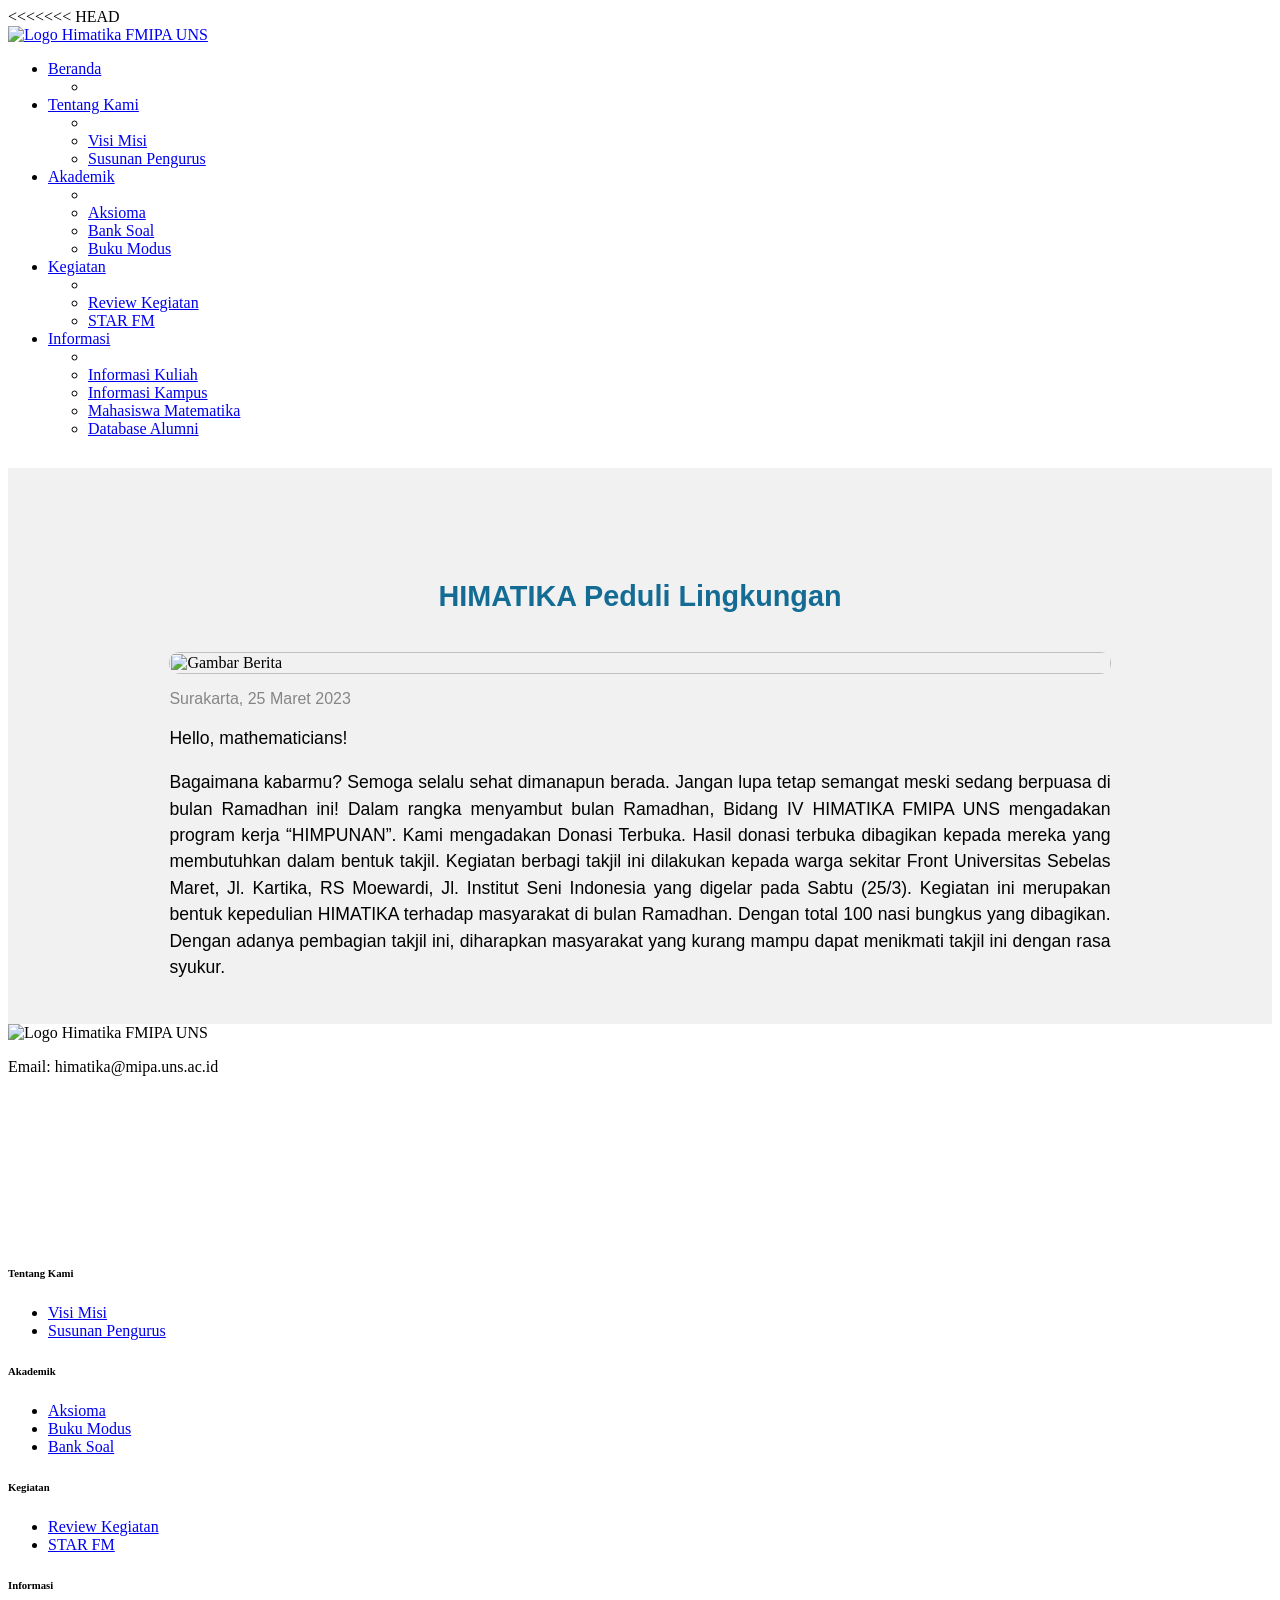
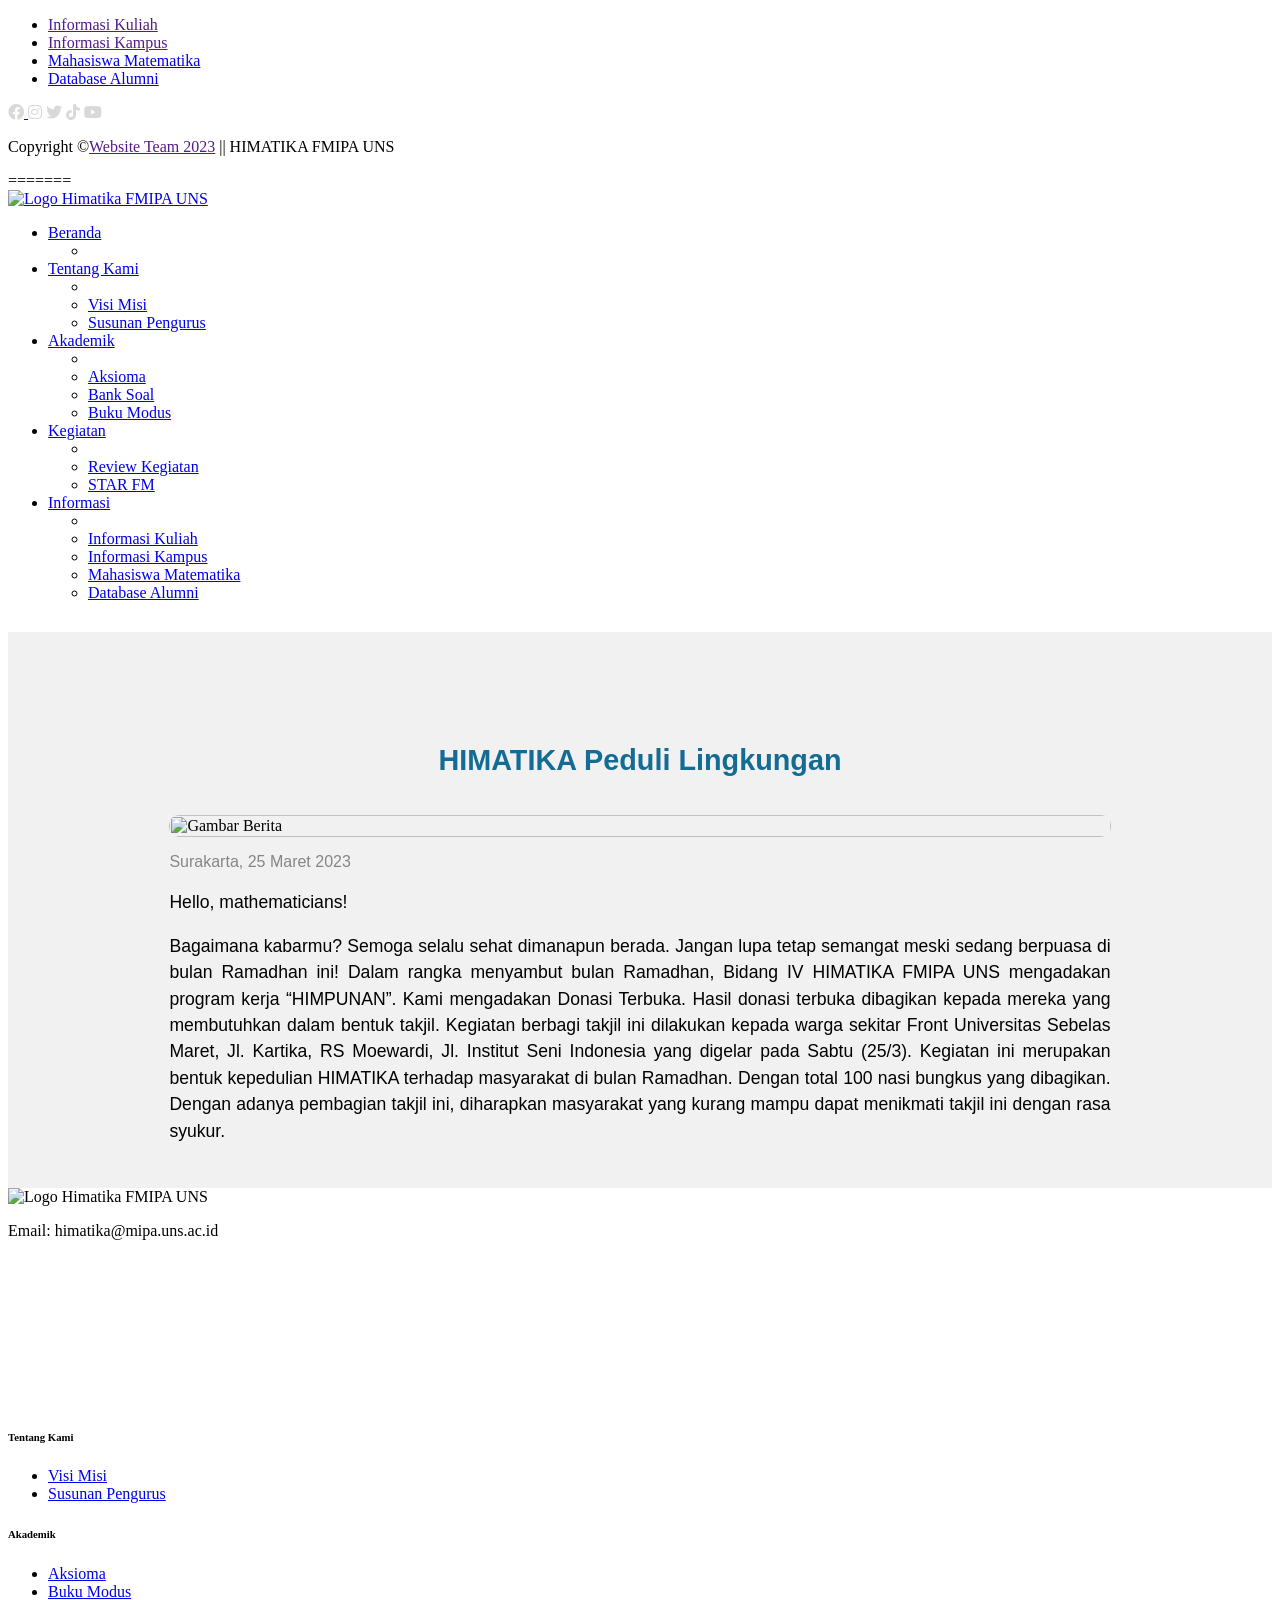
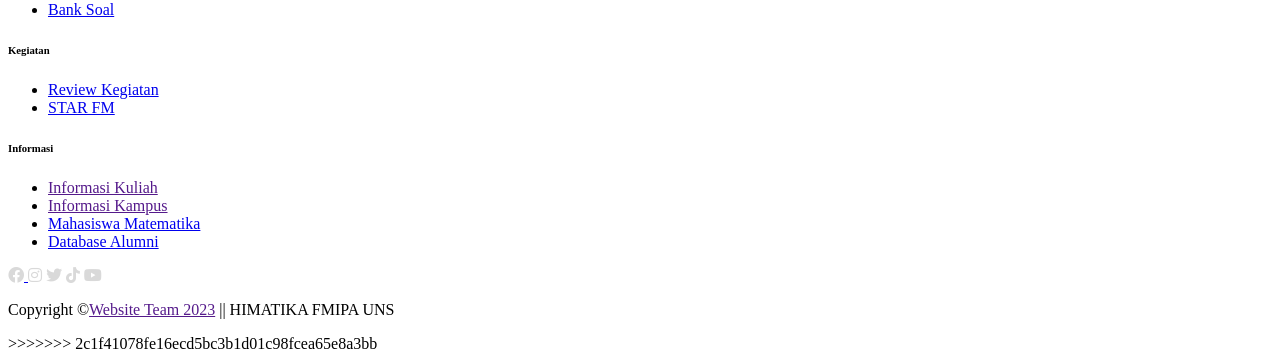
==== commit 273416b2: "Merge branch 'main' of https://github.com/webhimatika/website-himatika" ====
--- a/review_kegiatan/HIMPUNAN.html
+++ b/review_kegiatan/HIMPUNAN.html
@@ -1,3 +1,4 @@
+<<<<<<< HEAD
 <!DOCTYPE html>
 <html lang="en">
   <head>
@@ -382,3 +383,389 @@
     </script>
   </body>
 </html>
+=======
+<!DOCTYPE html>
+<html lang="en">
+  <head>
+    <meta charset="UTF-8" />
+    <meta http-equiv="X-UA-Compatible" content="IE=edge" />
+    <meta name="viewport" content="width=device-width, initial-scale=1.0" />
+    <title>HIMATIKA Peduli Lingkungan</title>
+    <link
+      rel="shortcut icon"
+      href="assets/logo himatika.png"
+      type="image/x-icon"
+    />
+
+    <!-- My Font -->
+    <link
+      href="https://fonts.googleapis.com/css2?family=Poppins:wght@400;600;700&display=swap"
+      rel="stylesheet"
+    />
+    <link
+      href="https://fonts.googleapis.com/css2?family=Montserrat:wght@400;500;700&display=swap"
+      rel="stylesheet"
+    />
+    <!--Calibri Font => klo mau pake langsung di CSS(font-family: "calibri",sans-serif;)-->
+
+    <!-- My Css Style-->
+    <link rel="stylesheet" href="css/style-nav.css" />
+    <link rel="stylesheet" href="../css/review-kegiatan.css" />
+    <link rel="stylesheet" href="css/style-footer.css" />
+
+    <!-- Feather Icons-->
+    <script src="https://unpkg.com/feather-icons"></script>
+
+    <!-- Font Awesome -->
+    <link
+      rel="stylesheet"
+      href="https://use.fontawesome.com/releases/v5.15.4/css/all.css"
+    />
+  </head>
+  <body>
+    <!-- Navigasi Bar Start -->
+    <nav class="navbar">
+      <div class="navbar-logo">
+        <a href="index.html">
+          <img
+            src="assets/logo-indo.png"
+            class="logo-nav"
+            alt="Logo Himatika FMIPA UNS"
+          />
+        </a>
+      </div>
+      <div class="navbar-menu">
+        <ul>
+          <li class="menu">
+            <div class="menu-item">
+              <i id="icon-menu" class="menu-icon" data-feather="home"></i>
+              <a href="index.html">Beranda</a>
+              <ul class="dropdown-beranda">
+                <!--Hiasan Drop menu(drop-line)-->
+                <li class="drop-line-beranda"></li>
+              </ul>
+            </div>
+          </li>
+
+          <li class="menu">
+            <div class="menu-item">
+              <div class="menu-wrapper">
+                <div class="menu-container">
+                  <i id="icon-menu" class="menu-icon" data-feather="users"></i>
+                  <a href="#">Tentang Kami</a>
+                </div>
+                <a href="#"
+                  ><i data-feather="chevron-down" class="chevron-down"></i
+                ></a>
+              </div>
+
+              <ul class="dropdown">
+                <!--Hiasan Drop menu(drop-line)-->
+                <li class="drop-line"></li>
+                <li class="dropdown-content">
+                  <a href="visi-misi.html"
+                    ><i id="icon-menu" data-feather="user"></i
+                  ></a>
+                  <a href="visi-misi.html">Visi Misi</a>
+                </li>
+                <li class="dropdown-content">
+                  <a href="susunan-pengurus.html"
+                    ><i id="icon-menu" data-feather="users"></i
+                  ></a>
+                  <a href="susunan-pengurus.html">Susunan Pengurus</a>
+                </li>
+              </ul>
+            </div>
+          </li>
+
+          <li class="menu">
+            <div class="menu-item">
+              <div class="menu-wrapper">
+                <div class="menu-container">
+                  <i
+                    id="icon-menu"
+                    class="menu-icon"
+                    data-feather="book-open"
+                  ></i>
+                  <a href="#">Akademik</a>
+                </div>
+                <a href="#"
+                  ><i data-feather="chevron-down" class="chevron-down"></i
+                ></a>
+              </div>
+
+              <ul class="dropdown dropdown--animated-2">
+                <!--Hiasan Drop menu(drop-line)-->
+                <li class="drop-line"></li>
+                <li class="dropdown-content">
+                  <a href="aksioma.html"
+                    ><i id="icon-menu" data-feather="book"></i
+                  ></a>
+                  <a href="aksioma.html">Aksioma</a>
+                </li>
+                <li class="dropdown-content">
+                  <a
+                    href="https://drive.google.com/drive/folders/1Hf61U4OD5yHimjChPWyJ2t0SV8NsxnyT"
+                    ><i id="icon-menu" data-feather="book"></i
+                  ></a>
+                  <a
+                    href="https://drive.google.com/drive/folders/1Hf61U4OD5yHimjChPWyJ2t0SV8NsxnyT"
+                    >Bank Soal</a
+                  >
+                </li>
+                <li class="dropdown-content">
+                  <a
+                    href="https://drive.google.com/drive/folders/1hPaRXpQwMoG-IJgHgs4XyqpahIorm_Uj"
+                    ><i id="icon-menu" data-feather="book"></i
+                  ></a>
+                  <a
+                    href="https://drive.google.com/drive/folders/1hPaRXpQwMoG-IJgHgs4XyqpahIorm_Uj"
+                    >Buku Modus</a
+                  >
+                </li>
+              </ul>
+            </div>
+          </li>
+
+          <li class="menu">
+            <div class="menu-item nav-visit">
+              <div class="menu-wrapper">
+                <div class="menu-container">
+                  <i
+                    id="icon-menu"
+                    class="menu-icon"
+                    data-feather="calendar"
+                  ></i>
+                  <a href="#">Kegiatan</a>
+                </div>
+                <a href="#"
+                  ><i data-feather="chevron-down" class="chevron-down"></i
+                ></a>
+              </div>
+
+              <ul class="dropdown">
+                <!--Hiasan Drop menu(drop-line)-->
+                <li class="drop-line"></li>
+                <li class="dropdown-content">
+                  <a
+                    href="https://drive.google.com/drive/folders/1s7GCv-ryBIylTNacQF3diu7MrT_sk_R-"
+                    ><i id="icon-menu" data-feather="calendar"></i
+                  ></a>
+                  <a
+                    href="https://drive.google.com/drive/folders/1s7GCv-ryBIylTNacQF3diu7MrT_sk_R-"
+                    >Review Kegiatan</a
+                  >
+                </li>
+                <li class="dropdown-content">
+                  <a href="https://www.instagram.com/starfm_uns/"
+                    ><i id="icon-menu" data-feather="calendar"></i
+                  ></a>
+                  <a href="https://www.instagram.com/starfm_uns/">STAR FM</a>
+                </li>
+              </ul>
+            </div>
+          </li>
+
+          <li class="menu">
+            <div class="menu-item">
+              <div class="menu-wrapper">
+                <div class="menu-container">
+                  <i id="icon-menu" class="menu-icon" data-feather="info"></i>
+                  <a href="#">Informasi</a>
+                </div>
+                <a href="#"
+                  ><i data-feather="chevron-down" class="chevron-down"></i
+                ></a>
+              </div>
+
+              <ul class="dropdown dropdown--animated-3">
+                <!--Hiasan Drop menu(drop-line)-->
+                <li class="drop-line"></li>
+                <li class="dropdown-content">
+                  <a href="informasi-kuliah.html"
+                    ><i id="icon-menu" data-feather="info"></i
+                  ></a>
+                  <a href="informasi-kuliah.html">Informasi Kuliah</a>
+                </li>
+                <li class="dropdown-content">
+                  <a href="informasi-kampus.html"
+                    ><i id="icon-menu" data-feather="info"></i
+                  ></a>
+                  <a href="informasi-kampus.html">Informasi Kampus</a>
+                </li>
+                <li class="dropdown-content">
+                  <a href="mahasiswa-matematika.html"
+                    ><i id="icon-menu" data-feather="info"></i
+                  ></a>
+                  <a href="mahasiswa-matematika.html">Mahasiswa Matematika</a>
+                </li>
+                <li class="dropdown-content">
+                  <a
+                    href="https://docs.google.com/spreadsheets/d/1jv8xUHh3H_3f-vINGhlzfrGTuFGoTF0HC7LiTBdWq4Y/htmlview"
+                    ><i id="icon-menu" data-feather="info"></i
+                  ></a>
+                  <a
+                    href="https://docs.google.com/spreadsheets/d/1jv8xUHh3H_3f-vINGhlzfrGTuFGoTF0HC7LiTBdWq4Y/htmlview"
+                    >Database Alumni</a
+                  >
+                </li>
+              </ul>
+            </div>
+          </li>
+        </ul>
+      </div>
+      <div class="navbar-icon">
+        <div id="menu">
+          <div class="menu-modern-1"></div>
+          <div class="menu-modern-2"></div>
+          <div class="menu-modern-3"></div>
+        </div>
+      </div>
+    </nav>
+    <!-- navbar end -->
+    <!-- <header class="header">
+      <div class="overlay"></div>
+      <main class="header-content">
+        <h2>Review Kegiatan</h2>
+      </main>
+    </header> -->
+    <div class="container">
+      <div class="content">
+        <h4>HIMATIKA Peduli Lingkungan</h4>
+        <div class="image-container">
+          <img src="assets/berita/berita-himpunan.jpg" alt="Gambar Berita" />
+        </div>
+        <div class="deskripsi">
+          <p>Surakarta, 25 Maret 2023</p>
+        </div>
+        <div class="konten-isi">
+          <p>Hello, mathematicians!</p>
+          <p>
+            Bagaimana kabarmu? Semoga selalu sehat dimanapun berada. Jangan lupa
+            tetap semangat meski sedang berpuasa di bulan Ramadhan ini! Dalam
+            rangka menyambut bulan Ramadhan, Bidang IV HIMATIKA FMIPA UNS
+            mengadakan program kerja “HIMPUNAN”. Kami mengadakan Donasi Terbuka.
+            Hasil donasi terbuka dibagikan kepada mereka yang membutuhkan dalam
+            bentuk takjil. Kegiatan berbagi takjil ini dilakukan kepada warga
+            sekitar Front Universitas Sebelas Maret, Jl. Kartika, RS Moewardi,
+            Jl. Institut Seni Indonesia yang digelar pada Sabtu (25/3). Kegiatan
+            ini merupakan bentuk kepedulian HIMATIKA terhadap masyarakat di
+            bulan Ramadhan. Dengan total 100 nasi bungkus yang dibagikan. Dengan
+            adanya pembagian takjil ini, diharapkan masyarakat yang kurang mampu
+            dapat menikmati takjil ini dengan rasa syukur.
+          </p>
+        </div>
+      </div>
+      <!-- <2>berita- elantikan</2> -->
+    </div>
+    <!-- Footer Start -->
+    <div class="footer">
+      <div class="container-footer">
+        <div class="col-footer">
+          <img
+            src="assets/logo_hima_putih.png"
+            class="logo-foot"
+            alt="Logo Himatika FMIPA UNS"
+          />
+          <p>Email: himatika@mipa.uns.ac.id</p>
+          <iframe
+            src="https://www.google.com/maps/embed?pb=!1m18!1m12!1m3!1d494.3940046802911!2d110.85863901382751!3d-7.558396399999998!2m3!1f0!2f0!3f0!3m2!1i1024!2i768!4f13.1!3m3!1m2!1s0x2e7a17d795fd373d%3A0x66f70240a15a319d!2sSekretariat%20HIMATIKA%20FMIPA%20UNS!5e0!3m2!1sen!2sid!4v1682749275850!5m2!1sen!2sid"
+            style="border: 0"
+            allowfullscreen=""
+            loading="lazy"
+            referrerpolicy="no-referrer-when-downgrade"
+          ></iframe>
+        </div>
+        <div class="col-footer">
+          <h6>Tentang Kami</h6>
+          <ul>
+            <li><a href="visi-misi.html">Visi Misi</a></li>
+            <li><a href="susunan-pengurus.html">Susunan Pengurus</a></li>
+          </ul>
+        </div>
+        <div class="col-footer">
+          <h6>Akademik</h6>
+          <ul>
+            <li>
+              <a href="aksioma.html">Aksioma</a>
+            </li>
+            <li>
+              <a
+                href="https://drive.google.com/drive/folders/1hPaRXpQwMoG-IJgHgs4XyqpahIorm_Uj"
+                >Buku Modus</a
+              >
+            </li>
+            <li>
+              <a
+                href="https://drive.google.com/drive/folders/1Hf61U4OD5yHimjChPWyJ2t0SV8NsxnyT"
+                >Bank Soal</a
+              >
+            </li>
+          </ul>
+        </div>
+        <div class="col-footer">
+          <h6>Kegiatan</h6>
+          <ul>
+            <li>
+              <a
+                href="https://drive.google.com/drive/folders/1s7GCv-ryBIylTNacQF3diu7MrT_sk_R-"
+                >Review Kegiatan</a
+              >
+            </li>
+            <li><a href="https://www.instagram.com/starfm_uns/">STAR FM</a></li>
+          </ul>
+        </div>
+        <div class="col-footer">
+          <div class="col-col-footer">
+            <h6>Informasi</h6>
+            <ul>
+              <li><a href="">Informasi Kuliah</a></li>
+              <li><a href="">Informasi Kampus</a></li>
+              <li>
+                <a href="mahasiswa-matematika.html">Mahasiswa Matematika</a>
+              </li>
+              <li>
+                <a
+                  href="https://docs.google.com/spreadsheets/d/1jv8xUHh3H_3f-vINGhlzfrGTuFGoTF0HC7LiTBdWq4Y/htmlview"
+                  >Database Alumni</a
+                >
+              </li>
+            </ul>
+          </div>
+          <div class="sosmed-footer">
+            <a href="https://web.facebook.com/himatikafmipauns">
+              <i class="fab fa-facebook" style="color: #d9d9d9"></i>
+            </a>
+            <a href="https://www.instagram.com/himatikauns/"
+              ><i class="fab fa-instagram" style="color: #d9d9d9"></i
+            ></a>
+            <a href="https://twitter.com/himatikauns"
+              ><i class="fab fa-twitter" style="color: #d9d9d9"></i
+            ></a>
+            <a href="https://www.tiktok.com/@himatikauns"
+              ><i class="fab fa-tiktok" style="color: #d9d9d9"></i
+            ></a>
+            <a href="https://www.youtube.com/HIMATIKAFMIPAUNS"
+              ><i class="fab fa-youtube" style="color: #d9d9d9"></i
+            ></a>
+          </div>
+        </div>
+      </div>
+    </div>
+    <div class="copyright">
+      <p>Copyright ©<a href="">Website Team 2023</a> || HIMATIKA FMIPA UNS</p>
+    </div>
+    <!-- Footer End -->
+
+    <!-- My Java Script -->
+    <script src="script/script-susunan-pengurus.js"></script>
+    <!-- navbar scipt -->
+    <script src="script/nav-script.js"></script>
+
+    <!-- Feather Icons -->
+    <script>
+      feather.replace();
+    </script>
+  </body>
+</html>
+>>>>>>> 2c1f41078fe16ecd5bc3b1d01c98fcea65e8a3bb
--- a/css/review-kegiatan.css
+++ b/css/review-kegiatan.css
@@ -1,3 +1,4 @@
+<<<<<<< HEAD
 * {
   padding: 0;
   margin: 0;
@@ -116,3 +117,123 @@
   line-height: 1.5;
   border-radius: 10px;
 }
+=======
+* {
+  padding: 0;
+  margin: 0;
+  border: none;
+  text-decoration: none;
+  outline: none;
+  box-sizing: border-box;
+  /*  list-style-type: none; */
+}
+
+.header {
+  position: relative;
+  min-height: 22rem;
+  display: flex;
+  align-items: center;
+  justify-content: center;
+  background-image: url(p.jpg);
+  background-repeat: no-repeat;
+  background-size: cover;
+  background-position: center;
+}
+.overlay {
+  position: absolute;
+  display: block;
+  width: 100%;
+  height: 100%;
+  opacity: 100%;
+  background: linear-gradient(0deg, #146c94 55.21%, #ffffff 100%);
+}
+.header-content {
+  margin-top: 70px;
+  position: relative;
+  width: 100%;
+  text-align: center;
+}
+.header-content h2 {
+  font-family: "montserrat", sans-serif;
+  font-size: 3rem;
+  font-weight: 700;
+  color: #fff;
+}
+
+h1 {
+  font-family: "Montserrat";
+  font-weight: 700;
+  font-size: 2rem;
+  color: #000000;
+  padding: 0 6%;
+  padding-top: 3rem;
+  background-color: rgb(241, 241, 241);
+}
+
+.container {
+  margin-top: 30px;
+  display: flex;
+  flex-wrap: wrap;
+  align-items: center;
+  justify-content: center;
+  background-color: rgb(241, 241, 241);
+  padding-top: 3rem;
+}
+
+.content {
+  width: 80%;
+  margin: 1rem auto;
+  /* border: 1px solid rgba(0, 0, 0, 0.2); */
+  border-radius: 10px;
+  padding: 10px;
+  border-width: 3px;
+  /* box-shadow: 0px 0 8px 2px rgba(0, 0, 0, 0.2); */
+}
+.content h4 {
+  text-align: center;
+  font-family: "Poppins", sans-serif;
+  font-size: 1.8rem;
+  color: #146c94;
+}
+/* .content h4::after {
+  content: "";
+  border-bottom: 5px solid #a1990e;
+  width: 150px;
+  display: block;
+  margin: 5px auto;
+} */
+
+.image-container {
+  margin-top: 10px;
+  display: flex;
+  justify-content: center;
+  align-items: center;
+  padding: 0 35px;
+}
+.image-container img {
+  border-radius: 10px;
+  justify-content: center;
+  display: block;
+  width: 100%;
+  height: auto;
+}
+
+.deskripsi {
+  margin-top: 10px;
+  padding: 0 35px;
+  font-size: 1rem;
+  font-family: "Poppins", sans-serif;
+  color: #00000072;
+}
+.konten-isi {
+  margin: 15px 0;
+  padding: 0 35px;
+  color: black;
+  font-family: "Poppins", sans-serif;
+  text-align: justify;
+  transition: 0.5s;
+  font-size: 1.1rem;
+  line-height: 1.5;
+  border-radius: 10px;
+}
+>>>>>>> 2c1f41078fe16ecd5bc3b1d01c98fcea65e8a3bb
--- a/css/review-kegiatan.css
+++ b/css/review-kegiatan.css
@@ -1,3 +1,4 @@
+<<<<<<< HEAD
 * {
   padding: 0;
   margin: 0;
@@ -116,3 +117,123 @@
   line-height: 1.5;
   border-radius: 10px;
 }
+=======
+* {
+  padding: 0;
+  margin: 0;
+  border: none;
+  text-decoration: none;
+  outline: none;
+  box-sizing: border-box;
+  /*  list-style-type: none; */
+}
+
+.header {
+  position: relative;
+  min-height: 22rem;
+  display: flex;
+  align-items: center;
+  justify-content: center;
+  background-image: url(p.jpg);
+  background-repeat: no-repeat;
+  background-size: cover;
+  background-position: center;
+}
+.overlay {
+  position: absolute;
+  display: block;
+  width: 100%;
+  height: 100%;
+  opacity: 100%;
+  background: linear-gradient(0deg, #146c94 55.21%, #ffffff 100%);
+}
+.header-content {
+  margin-top: 70px;
+  position: relative;
+  width: 100%;
+  text-align: center;
+}
+.header-content h2 {
+  font-family: "montserrat", sans-serif;
+  font-size: 3rem;
+  font-weight: 700;
+  color: #fff;
+}
+
+h1 {
+  font-family: "Montserrat";
+  font-weight: 700;
+  font-size: 2rem;
+  color: #000000;
+  padding: 0 6%;
+  padding-top: 3rem;
+  background-color: rgb(241, 241, 241);
+}
+
+.container {
+  margin-top: 30px;
+  display: flex;
+  flex-wrap: wrap;
+  align-items: center;
+  justify-content: center;
+  background-color: rgb(241, 241, 241);
+  padding-top: 3rem;
+}
+
+.content {
+  width: 80%;
+  margin: 1rem auto;
+  /* border: 1px solid rgba(0, 0, 0, 0.2); */
+  border-radius: 10px;
+  padding: 10px;
+  border-width: 3px;
+  /* box-shadow: 0px 0 8px 2px rgba(0, 0, 0, 0.2); */
+}
+.content h4 {
+  text-align: center;
+  font-family: "Poppins", sans-serif;
+  font-size: 1.8rem;
+  color: #146c94;
+}
+/* .content h4::after {
+  content: "";
+  border-bottom: 5px solid #a1990e;
+  width: 150px;
+  display: block;
+  margin: 5px auto;
+} */
+
+.image-container {
+  margin-top: 10px;
+  display: flex;
+  justify-content: center;
+  align-items: center;
+  padding: 0 35px;
+}
+.image-container img {
+  border-radius: 10px;
+  justify-content: center;
+  display: block;
+  width: 100%;
+  height: auto;
+}
+
+.deskripsi {
+  margin-top: 10px;
+  padding: 0 35px;
+  font-size: 1rem;
+  font-family: "Poppins", sans-serif;
+  color: #00000072;
+}
+.konten-isi {
+  margin: 15px 0;
+  padding: 0 35px;
+  color: black;
+  font-family: "Poppins", sans-serif;
+  text-align: justify;
+  transition: 0.5s;
+  font-size: 1.1rem;
+  line-height: 1.5;
+  border-radius: 10px;
+}
+>>>>>>> 2c1f41078fe16ecd5bc3b1d01c98fcea65e8a3bb
